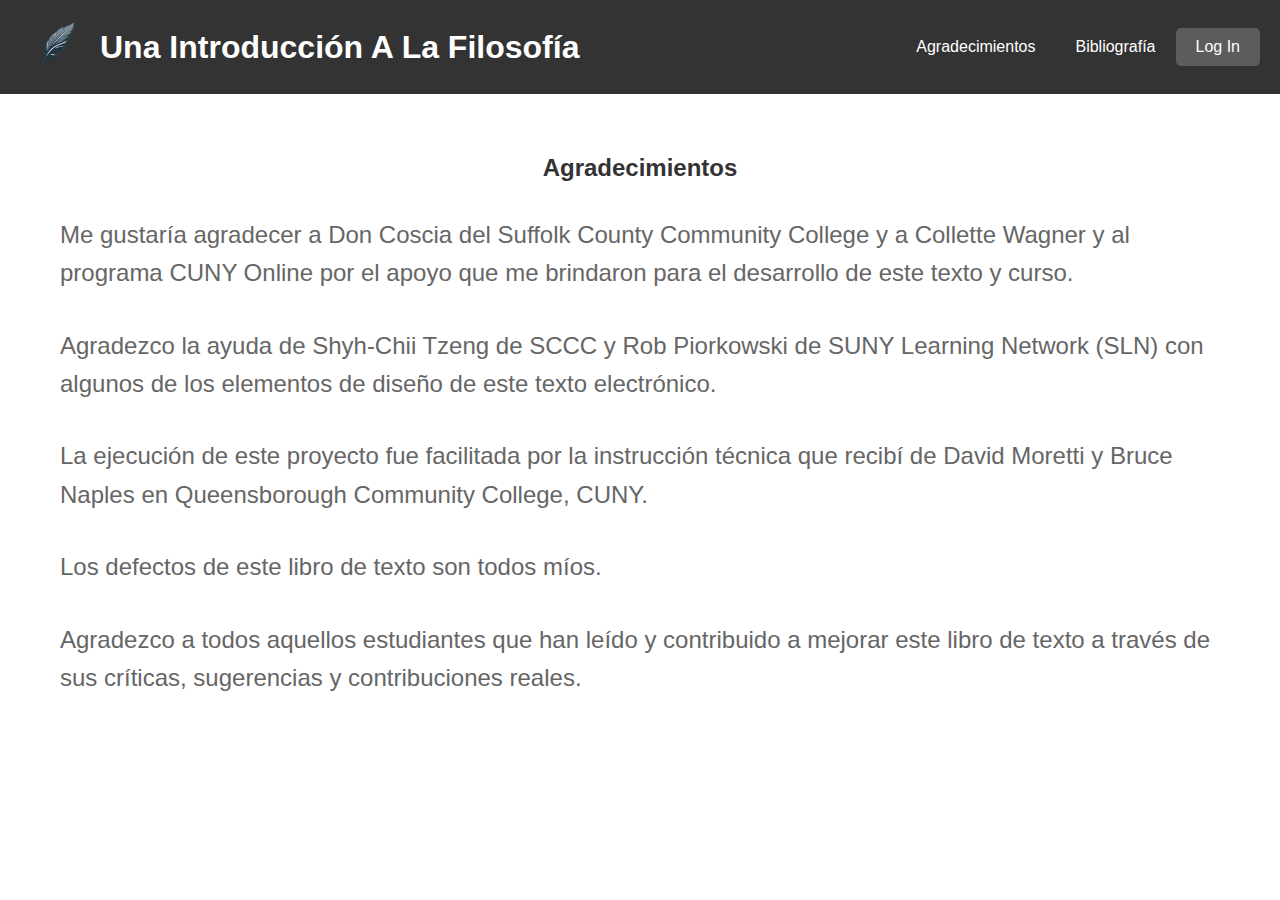
==== agradecimiento/agradecimiento.html @ f805fd7f "Pagina web" ====
<!DOCTYPE html>
<html lang="en">
<head>
    <meta charset="UTF-8">
    <meta name="viewport" content="width=device-width, initial-scale=1.0">
    <title>Document</title>
    <link rel= stylesheet href="agradecimiento.css">
</head>
<body>
    <header>
        <div class="logo">
            <a href="/index.html"> 
            <img src="/scr/logo.png" alt="Logo">
            </a> 
        </div>
        <h1>Una Introducción A La Filosofía</h1>
        <button class="menu-button">
            <span class="menu-icon"></span>
        </button>
        <nav>
            <ul>
                <li><a href="agradecimiento.html">Agradecimientos</a></li>
                <li><a href="/bibliografia/bibliografia.html">Bibliografía</a></li>
                <li><a href="/login/login.html">Log In</a></li>
            </ul>
        </nav>
    </header>

    <section class="acknowledgements">
        <h2>Agradecimientos</h2>
        <p>Me gustaría agradecer a Don Coscia del Suffolk County Community College y a Collette Wagner y al programa CUNY Online por el apoyo que me brindaron para el desarrollo de este texto y curso.</p>
        <p>Agradezco la ayuda de Shyh-Chii Tzeng de SCCC y Rob Piorkowski de SUNY Learning Network (SLN) con algunos de los elementos de diseño de este texto electrónico.</p>
        <p>La ejecución de este proyecto fue facilitada por la instrucción técnica que recibí de David Moretti y Bruce Naples en Queensborough Community College, CUNY.</p>
        <p>Los defectos de este libro de texto son todos míos.</p>
        <p>Agradezco a todos aquellos estudiantes que han leído y contribuido a mejorar este libro de texto a través de sus críticas, sugerencias y contribuciones reales.</p>
    </section>
    
</body>
</html>
---- agradecimiento/agradecimiento.css ----
/* Reset básico para estilos del navegador y establecimiento de estilos base */
body, html {
    margin: 0;
    padding: 0;
    width: 100%;
    font-family: Arial, sans-serif;
    box-sizing: border-box;
}

/* Estilos para el encabezado */
header {
    display: flex;
    align-items: center;
    background-color: #333;
    color: white;
    padding: 10px 20px;
    justify-content: space-between;
}

/* Estilos para el logo */
header .logo img {
    max-height: 70px;
}

/* Estilos para el título para que se coloque al lado del logo */
header h1 {
    margin: 0;
    flex-grow: 1;
    text-align: left;
    padding-left: 10px;
}

/* Estilos para la navegación */
nav {
    display: flex;
    align-items: center;
}

nav ul {
    list-style-type: none;
    display: none;
    padding: 0;
    margin: 0;
    width: 100%;
    justify-content: space-between;
}

nav a, nav ul li a {
    color: white;
    text-decoration: none;
    font-size: 1em;
    padding: 10px 20px;
    display: block;
}

/* Estilos para resaltar el botón de login */
nav ul li:last-child {
    background-color: #5C5C5C;
    border-radius: 5px;
    flex-grow: 1;
}

nav ul li:last-child a:hover {
    background-color: #4C4C4C;
}

.menu-button {
    background: none;
    border: none;
    cursor: pointer;
    padding: 0;
}

.menu-icon {
    display: block;
    width: 30px;
    height: 3px;
    background-color: white;
    margin: 5px 0;
    position: relative;
}

.menu-icon::before,
.menu-icon::after {
    content: '';
    position: absolute;
    width: 30px;
    height: 3px;
    background-color: white;
    transition: transform 0.3s ease-in-out;
}

.menu-icon::before {
    top: -8px;
}

.menu-icon::after {
    bottom: -8px;
}

@media (min-width: 945px) {
    .menu-button {
        display: none;
    }

    nav ul {
        display: flex;
    }
}

@media (max-width: 600px) {
    header {
        flex-direction: column;
        text-align: center;
    }

    header .logo, header nav {
        width: 100%;
    }

    header nav ul {
        justify-content: center;
    }
}

/* Estilos para la sección de agradecimientos */
.acknowledgements {
    padding: 20px;
    margin-top: 20px; /* Espaciado arriba de la sección */
    text-align: center; /* Centra todo el texto en la sección */
}

.acknowledgements h2 {
    color: #333; /* Color oscuro para el título */
    margin-bottom: 10px; /* Espaciado debajo del título */
}

.acknowledgements p {
    font-size: 24px;
    color: #666; /* Color gris para el texto */
    line-height: 1.6; /* Espaciado de línea para mejorar la legibilidad */
    margin-bottom: 10px; /* Espaciado entre párrafos */
    margin-left: 40px; /* Margen a la izquierda */
    margin-right: 40px; /* Margen a la derecha */
    text-align: left; /* Alinea el texto a la izquierda */
    display: inline-block;
    width: calc(100% - 80px); /* Ajusta el ancho teniendo en cuenta los márgenes */
}
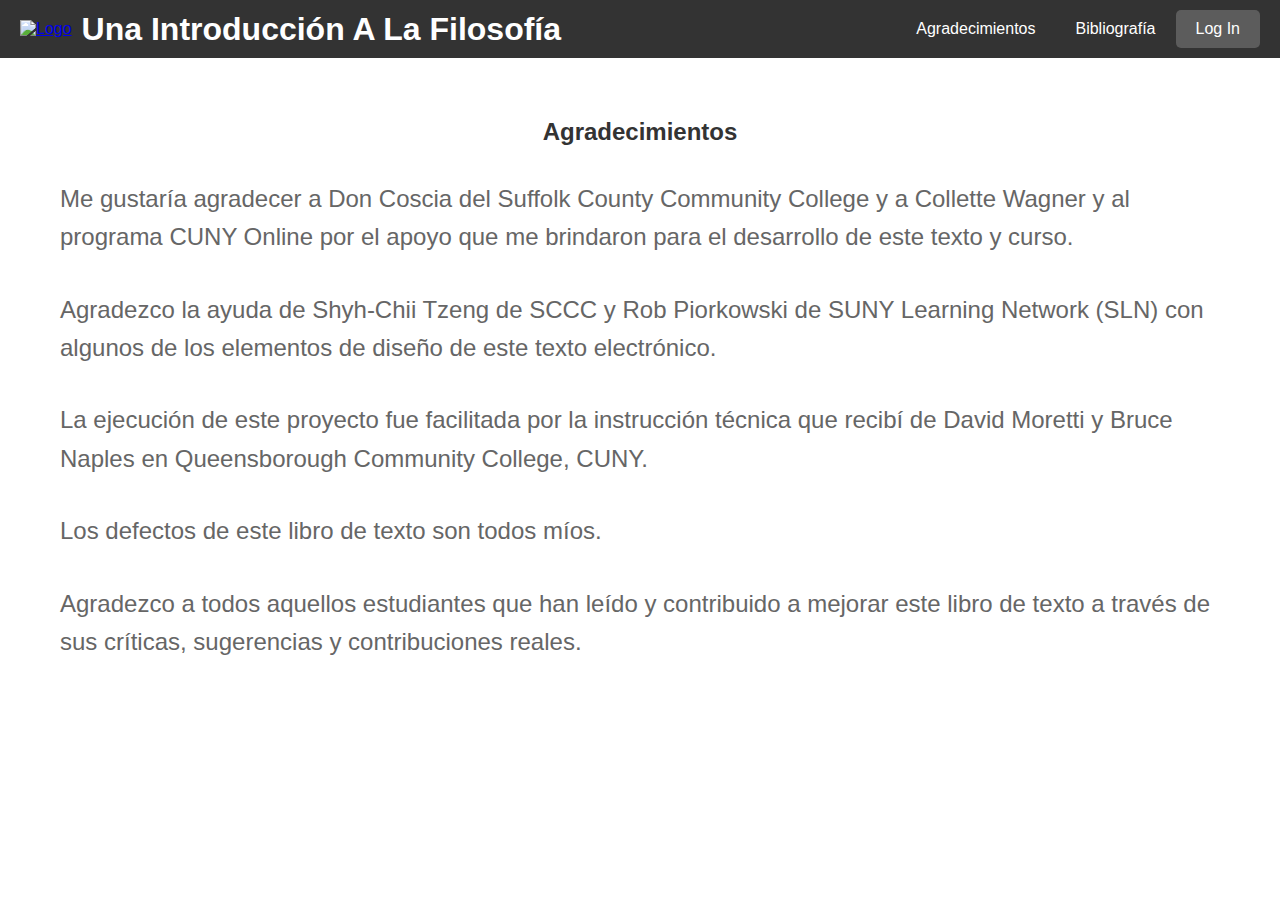
==== commit 0c6f59d4: "Pruebas links" ====
--- a/agradecimiento/agradecimiento.html
+++ b/agradecimiento/agradecimiento.html
@@ -9,8 +9,8 @@
 <body>
     <header>
         <div class="logo">
-            <a href="/index.html"> 
-            <img src="/scr/logo.png" alt="Logo">
+            <a href="index.html"> 
+            <img src="scr/logo.png" alt="Logo">
             </a> 
         </div>
         <h1>Una Introducción A La Filosofía</h1>
@@ -20,8 +20,8 @@
         <nav>
             <ul>
                 <li><a href="agradecimiento.html">Agradecimientos</a></li>
-                <li><a href="/bibliografia/bibliografia.html">Bibliografía</a></li>
-                <li><a href="/login/login.html">Log In</a></li>
+                <li><a href="bibliografia/bibliografia.html">Bibliografía</a></li>
+                <li><a href="login/login.html">Log In</a></li>
             </ul>
         </nav>
     </header>
